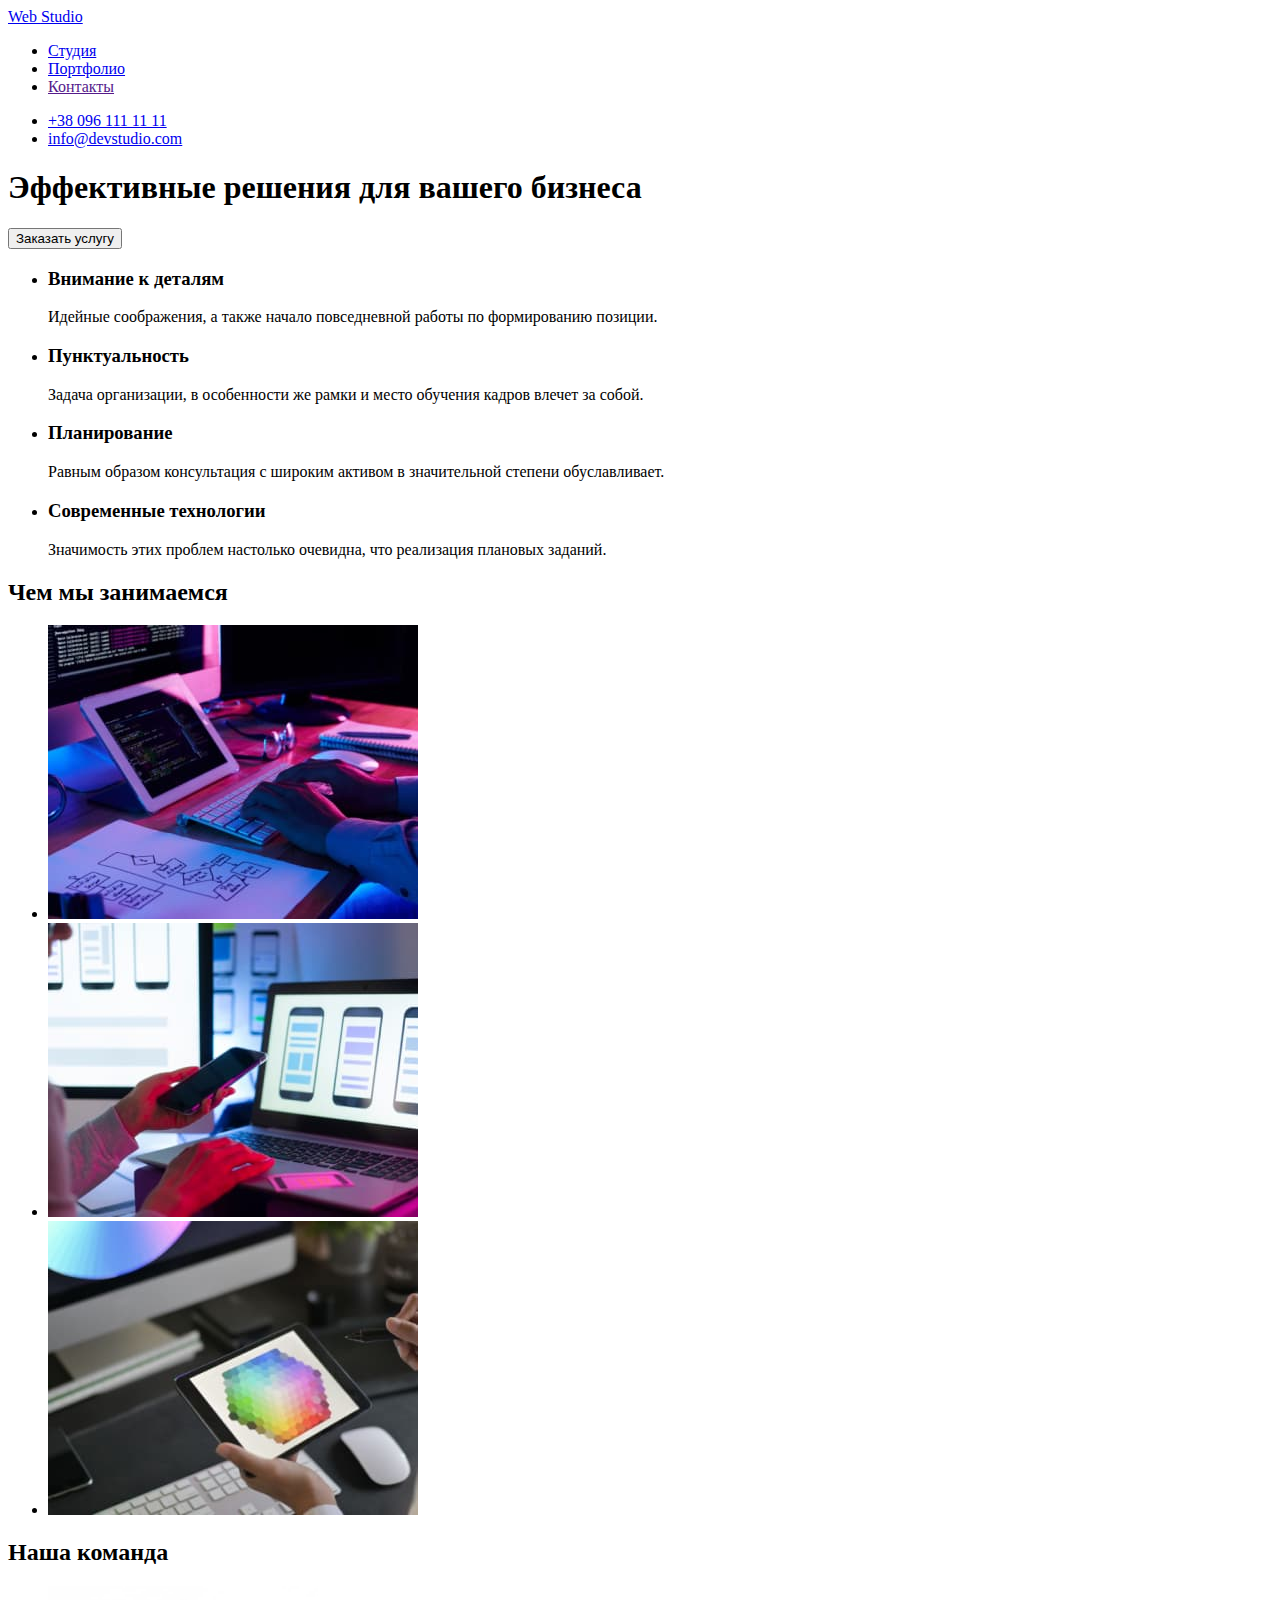
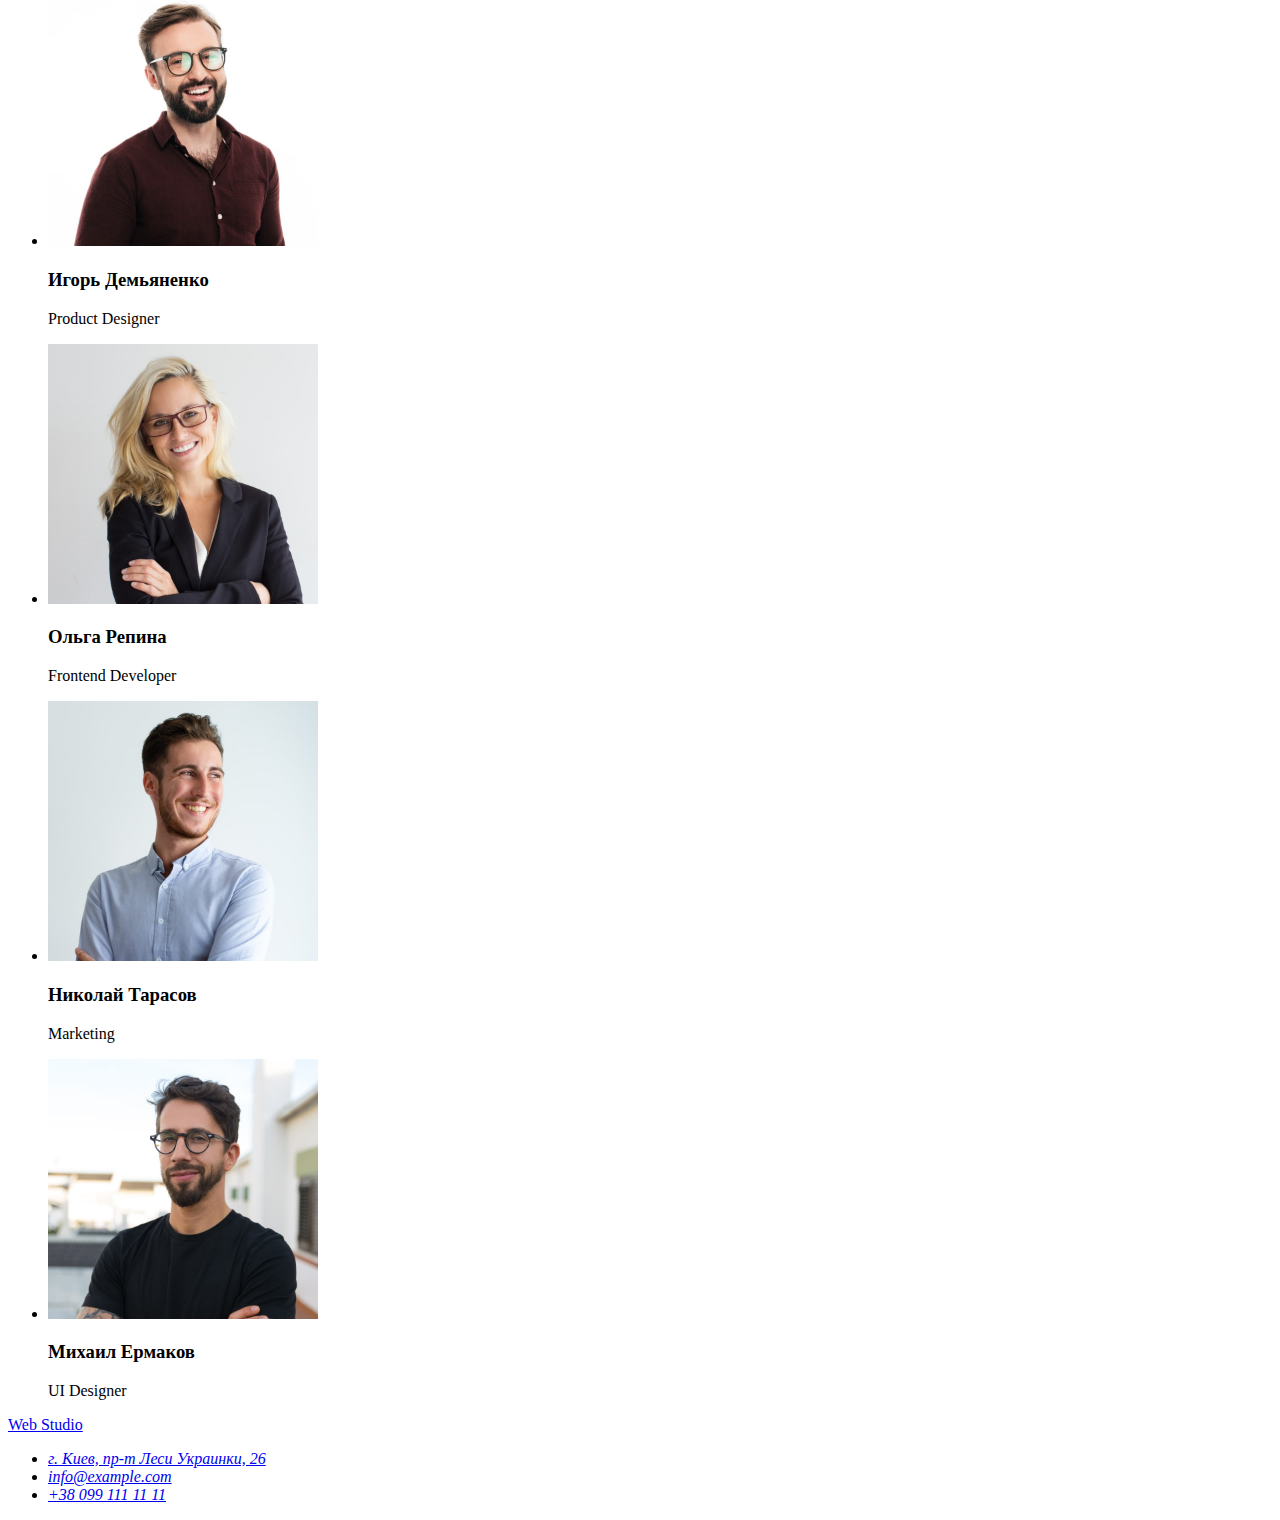
==== index.html @ 55cc63be "start" ====
<!DOCTYPE html>
<html lang="ru">
<head>
    <meta charset="UTF-8">
    <meta http-equiv="X-UA-Compatible" content="IE=edge">
    <meta name="viewport" content="width=device-width, initial-scale=1.0">
    <title>WebStudio</title>
</head>
<body>
    <!-- <header> -->
    <header>
        <a href="index.html">Web <span>Studio</span></a>
        <nav>
            <ul>
                <li><a href="./index.html">Студия</a></li>
                <li><a href="./portfolio.html">Портфолио</a></li>
                <li><a href="">Контакты</a></li>
            </ul>
        </nav>
        <ul>
            <li><a href="tel:+380961111111">+38 096 111 11 11</a></li>
            <li><a href="mailto:">info@devstudio.com</a></li>
        </ul>
    </header>

    <!-- <main> -->
    <main>
        <section>
            <H1>Эффективные решения для вашего бизнеса</H1>
            <button>Заказать услугу</button>
        </section>
        <section>
            <h2 style="display: none">Наши преймущества</h2>
            <ul>
                <li>
                    <h3>Внимание к деталям</h3>
                    <p>Идейные соображения, а также начало повседневной работы по формированию позиции.</p>
                </li>
                <li>
                    <h3>Пунктуальность</h3>
                    <p>Задача организации, в особенности же рамки и место обучения кадров влечет за собой.</p>
                </li>
                <li>
                    <h3>Планирование</h3>
                    <p>Равным образом консультация с широким активом в значительной степени обуславливает.</p>
                </li>
                <li>
                    <h3>Современные технологии</h3>
                    <p>Значимость этих проблем настолько очевидна, что реализация плановых заданий.</p>
                </li>
            </ul>
        </section>
        <!-- Чем мы занимаемся -->
        <section>
            <H2>Чем мы занимаемся</H2>
            <ul>
                <li><img src="./images/1.jpg" width="370" alt="frontend development"></li>
                <li><img src="./images/2.jpg" width="370" alt="backend development"></li>
                <li><img src="./images/3.jpg" width="370" alt="design"></li>
            </ul>
        </section>
        <!-- Наша команда -->
        <section>
            <H2>Наша команда</H2>
            <ul>
                <li>
                    <img src="./images/product-designer.jpg" width="270" alt="Product Designer">
                    <h3>Игорь Демьяненко</h3>
                    <p>Product Designer</p>
                </li>
                <li>
                    <img src="./images/frontend-developer.jpg" width="270" alt="Frontend Developer">
                    <h3>Ольга Репина</h3>
                    <p>Frontend Developer</p>
                </li>
                <li>
                    <img src="./images/marketing.jpg" width="270" alt="Marketing">
                    <h3>Николай Тарасов</h3>
                    <p>Marketing</p>
                </li>
                <li>
                    <img src="./images/ui-designer.jpg" width="270" alt="UI Designer">
                    <h3>Михаил Ермаков</h3>
                    <p>UI Designer</p>
                </li>
            </ul>
        </section>
    </main>

    <footer>
        <a href="index.html">Web <span>Studio</span></a>
        <address>
            <ul>
                <li><a href="https://goo.gl/maps/3W2phe6kemsVcXrq6" target="_blank" rel="noopener noreferrer">г. Киев, пр-т Леси Украинки, 26</a></li>
                <li><a href="mailto:info@example.com">info@example.com</a></li>
                <li><a href="tel:+380991111111">+38 099 111 11 11</a></li>
            </ul>
        </address>
    </footer>
    
</body>
</html>
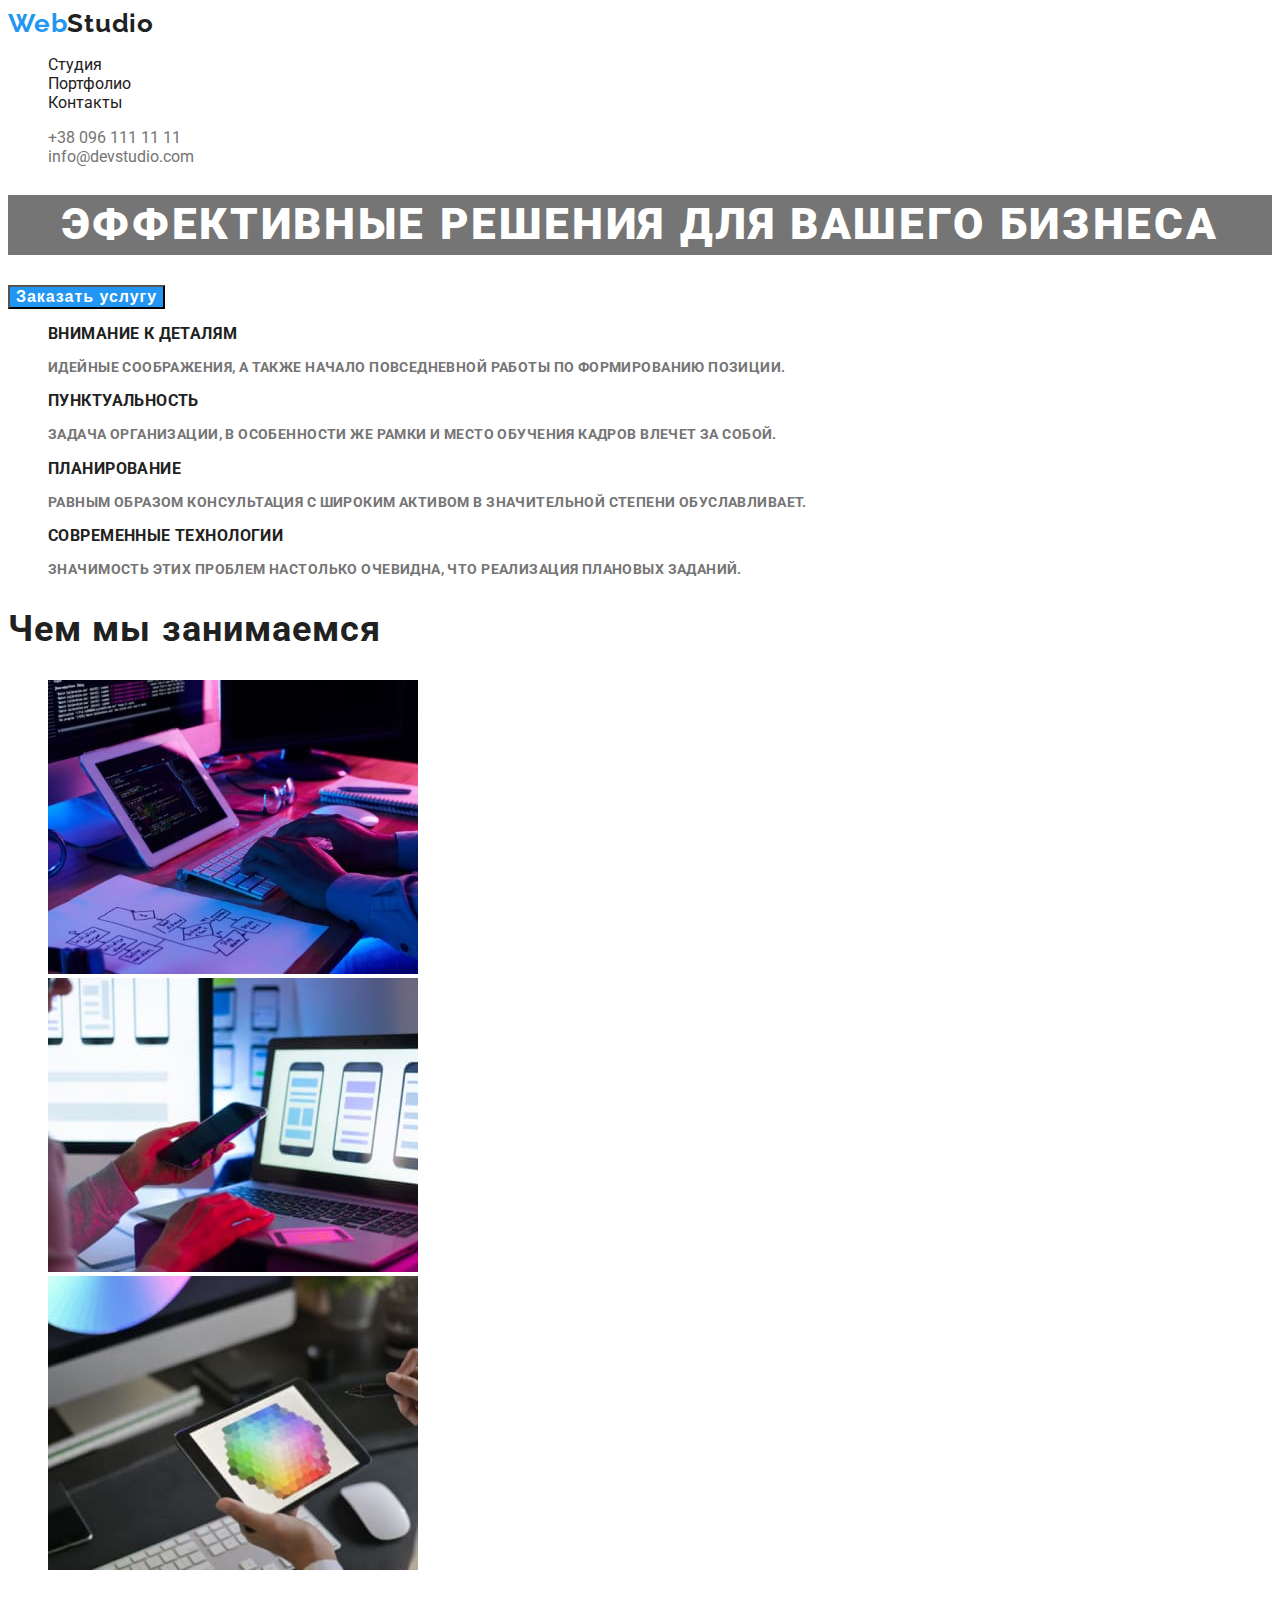
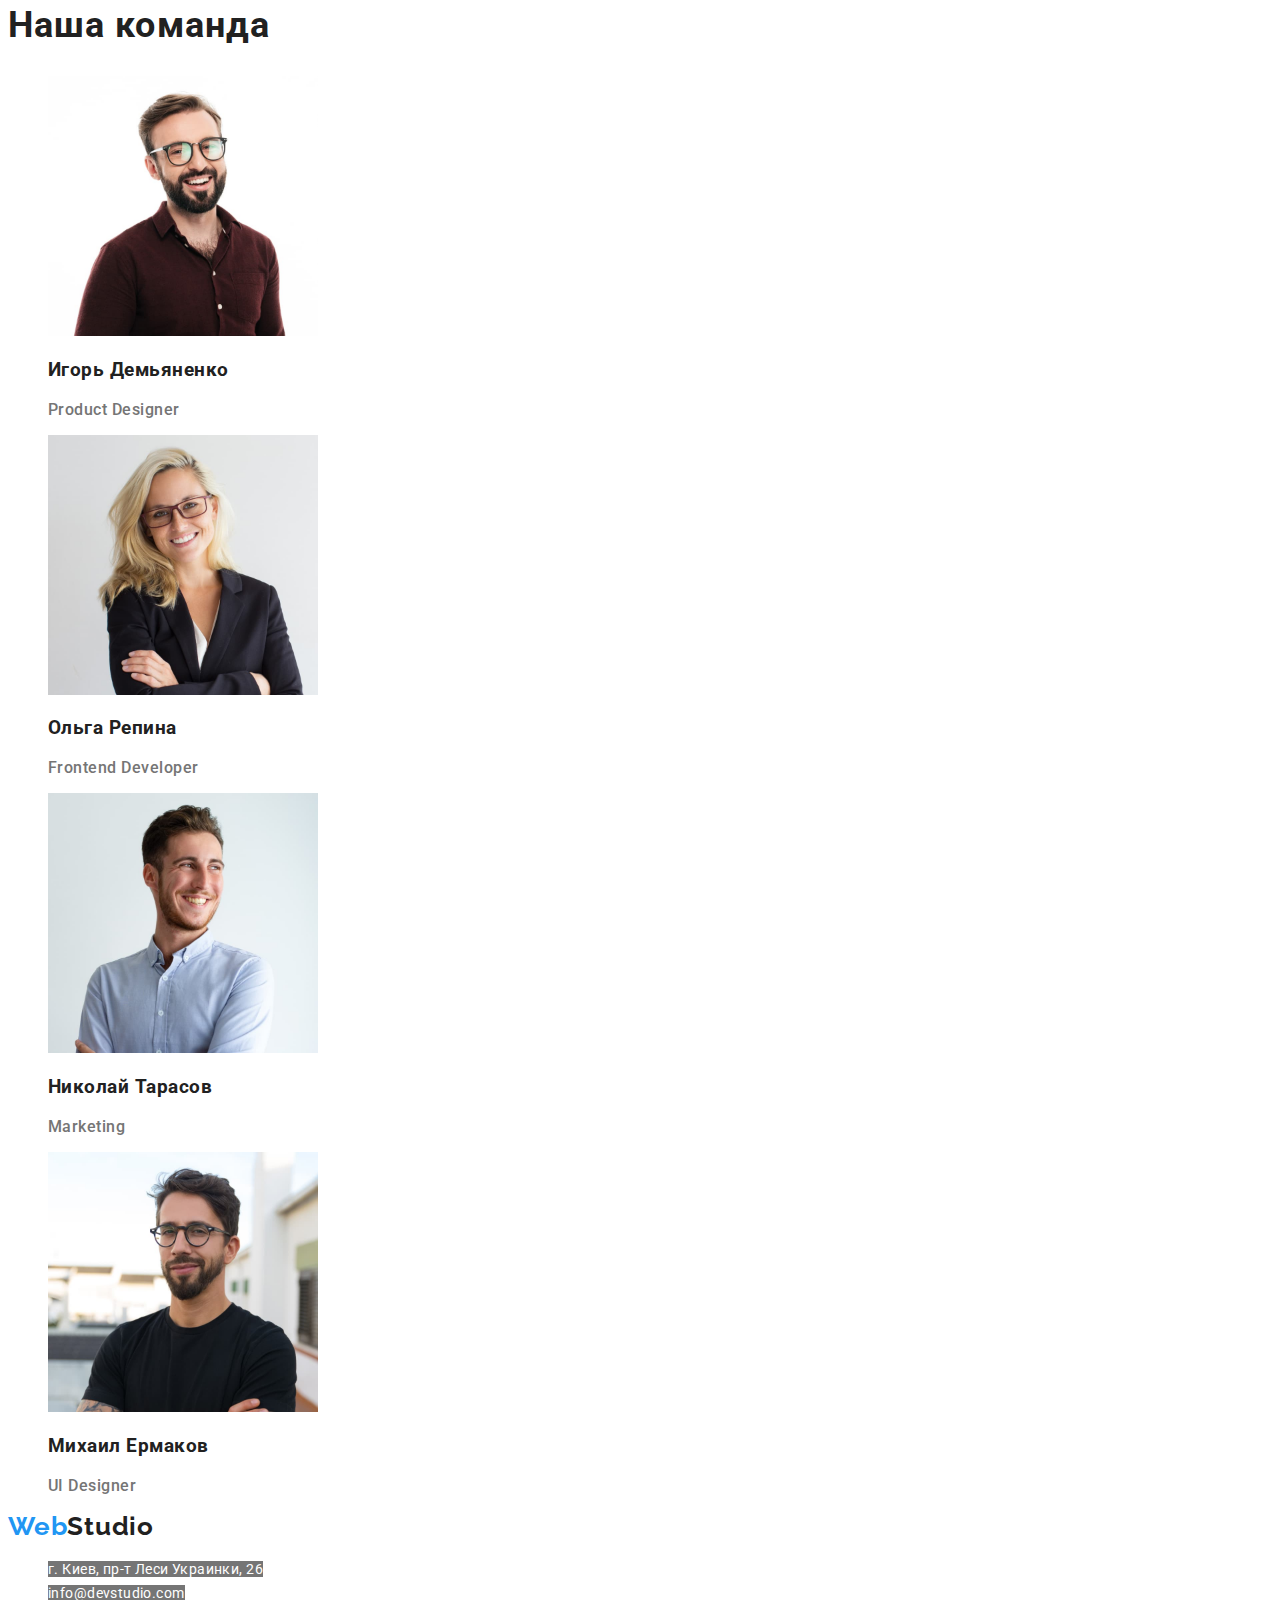
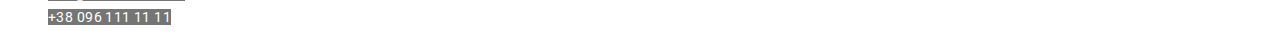
==== commit 316d9a74: "Second-commit" ====
--- a/index.html
+++ b/index.html
@@ -4,96 +4,100 @@
     <meta charset="UTF-8">
     <meta http-equiv="X-UA-Compatible" content="IE=edge">
     <meta name="viewport" content="width=device-width, initial-scale=1.0">
+    <style>
+        @import url('https://fonts.googleapis.com/css2?family=Raleway:wght@700&family=Roboto:wght@400;500;700&display=swap');
+        </style>
     <title>WebStudio</title>
+    <link rel="stylesheet" href="./CSS/styles.css">
 </head>
 <body>
     <!-- <header> -->
     <header>
-        <a href="index.html">Web <span>Studio</span></a>
-        <nav>
-            <ul>
-                <li><a href="./index.html">Студия</a></li>
-                <li><a href="./portfolio.html">Портфолио</a></li>
-                <li><a href="">Контакты</a></li>
+            <a class="logo" lang="en" href="index.html">Web<span class="logo-span">Studio</span></a>
+            <nav class="nav">
+                <ul class="nav-list">
+                    <li class="nav-item"><a class="nav-item-link" href="./index.html">Студия</a></li>
+                    <li class="nav-item"><a class="nav-item-link" href="./portfolio.html">Портфолио</a></li>
+                    <li class="nav-item"><a class="nav-item-link" href="">Контакты</a></li>
+                </ul>
+            </nav>
+            <ul class="contactus-list">
+                <li class="contactus-item"><a class="contactus-item-link" href="tel:+380961111111">+38 096 111 11 11</a></li>
+                <li class="contactus-item"><a class="contactus-item-link" href="mailto:">info@devstudio.com</a></li>
             </ul>
-        </nav>
-        <ul>
-            <li><a href="tel:+380961111111">+38 096 111 11 11</a></li>
-            <li><a href="mailto:">info@devstudio.com</a></li>
-        </ul>
     </header>
 
     <!-- <main> -->
     <main>
-        <section>
-            <H1>Эффективные решения для вашего бизнеса</H1>
-            <button>Заказать услугу</button>
+        <section class="hero">
+            <H1 class="hero-title">Эффективные решения для вашего бизнеса</H1>
+            <button class="hero-title-btn">Заказать услугу</button>
         </section>
-        <section>
+        <section class="excellence">
             <h2 style="display: none">Наши преймущества</h2>
-            <ul>
-                <li>
-                    <h3>Внимание к деталям</h3>
-                    <p>Идейные соображения, а также начало повседневной работы по формированию позиции.</p>
+            <ul class="ex-list">
+                <li class="ex-item">
+                    <h3 class="ex-title">Внимание к деталям</h3>
+                    <p class="ex-text">Идейные соображения, а также начало повседневной работы по формированию позиции.</p>
                 </li>
-                <li>
-                    <h3>Пунктуальность</h3>
-                    <p>Задача организации, в особенности же рамки и место обучения кадров влечет за собой.</p>
+                <li class="ex-item">
+                    <h3 class="ex-title">Пунктуальность</h3>
+                    <p class="ex-text">Задача организации, в особенности же рамки и место обучения кадров влечет за собой.</p>
                 </li>
-                <li>
-                    <h3>Планирование</h3>
-                    <p>Равным образом консультация с широким активом в значительной степени обуславливает.</p>
+                <li class="ex-item">
+                    <h3 class="ex-title">Планирование</h3>
+                    <p class="ex-text">Равным образом консультация с широким активом в значительной степени обуславливает.</p>
                 </li>
-                <li>
-                    <h3>Современные технологии</h3>
-                    <p>Значимость этих проблем настолько очевидна, что реализация плановых заданий.</p>
+                <li class="ex-item">
+                    <h3 class="ex-title">Современные технологии</h3>
+                    <p class="ex-text">Значимость этих проблем настолько очевидна, что реализация плановых заданий.</p>
                 </li>
             </ul>
         </section>
         <!-- Чем мы занимаемся -->
         <section>
-            <H2>Чем мы занимаемся</H2>
-            <ul>
-                <li><img src="./images/1.jpg" width="370" alt="frontend development"></li>
-                <li><img src="./images/2.jpg" width="370" alt="backend development"></li>
-                <li><img src="./images/3.jpg" width="370" alt="design"></li>
+            <H2 class="jobs-title">Чем мы занимаемся</H2>
+            <ul class="jobs-list">
+                <li class="jobs-list-item"><img src="./images/1.jpg" width="370" alt="frontend development"></li>
+                <li class="jobs-list-item"><img src="./images/2.jpg" width="370" alt="backend development"></li>
+                <li class="jobs-list-item"><img src="./images/3.jpg" width="370" alt="design"></li>
             </ul>
         </section>
         <!-- Наша команда -->
         <section>
-            <H2>Наша команда</H2>
-            <ul>
-                <li>
+            <H2 class="team-title">Наша команда</H2>
+            <ul class="team-list">
+                <li class="team-item">
                     <img src="./images/product-designer.jpg" width="270" alt="Product Designer">
-                    <h3>Игорь Демьяненко</h3>
-                    <p>Product Designer</p>
+                    <h3 class="team-item-title">Игорь Демьяненко</h3>
+                    <p class="team-item-text">Product Designer</p>
                 </li>
-                <li>
+                <li class="team-item">
                     <img src="./images/frontend-developer.jpg" width="270" alt="Frontend Developer">
-                    <h3>Ольга Репина</h3>
-                    <p>Frontend Developer</p>
+                    <h3 class="team-item-title">Ольга Репина</h3>
+                    <p class="team-item-text">Frontend Developer</p>
                 </li>
-                <li>
+                <li class="team-item">
                     <img src="./images/marketing.jpg" width="270" alt="Marketing">
-                    <h3>Николай Тарасов</h3>
-                    <p>Marketing</p>
+                    <h3 class="team-item-title">Николай Тарасов</h3>
+                    <p class="team-item-text">Marketing</p>
                 </li>
-                <li>
+                <li class="team-item">
                     <img src="./images/ui-designer.jpg" width="270" alt="UI Designer">
-                    <h3>Михаил Ермаков</h3>
-                    <p>UI Designer</p>
+                    <h3 class="team-item-title">Михаил Ермаков</h3>
+                    <p class="team-item-text">UI Designer</p>
                 </li>
             </ul>
         </section>
     </main>
 
     <footer>
-        <a href="index.html">Web <span>Studio</span></a>
+        <a class="logo" lang="en" href="index.html">Web<span class="logo-span">Studio</span></a>
         <address>
-            <ul>
-                <li><a href="https://goo.gl/maps/3W2phe6kemsVcXrq6" target="_blank" rel="noopener noreferrer">г. Киев, пр-т Леси Украинки, 26</a></li>
-                <li><a href="mailto:info@example.com">info@example.com</a></li>
-                <li><a href="tel:+380991111111">+38 099 111 11 11</a></li>
+            <ul class="footer-list">
+                <li class="footer-item"><a class="footer-adress" href="https://goo.gl/maps/3W2phe6kemsVcXrq6" target="_blank" rel="noopener noreferrer">г. Киев, пр-т Леси Украинки, 26</a></li>
+                <li class="footer-item"><a class="footer-mail" href="mailto:">info@devstudio.com</a></li>
+                <li class="footer-item"><a class="footer-tel" href="tel:+380961111111">+38 096 111 11 11</a></li>
             </ul>
         </address>
     </footer>
--- a/CSS/styles.css
+++ b/CSS/styles.css
@@ -0,0 +1,153 @@
+:root{
+    --primary-white-color: #ffffff;
+    --primary-text-color: #212121;
+    --grey-text-color: #757575;
+    --active-blue-color: #2196F3;
+}
+/* Links */
+a{
+    text-decoration: none;
+}
+
+/* Lists */
+li{
+    list-style: none;
+}
+
+
+body {
+    background-color: var(--primary-white-color);
+    color: var(--grey-text-color);
+    font-family: 'roboto', sans-serif;
+}
+
+/* Logo */
+.logo{
+font-family: 'Raleway';
+font-style: normal;
+font-weight: 700;
+font-size: 26px;
+line-height: 1.19;
+letter-spacing: 0.03em;
+color: var(--active-blue-color);
+}
+
+.logo-span{
+    color: var(--primary-text-color);
+}
+
+/* Navigation */
+.nav .contactus-list{
+font-family: 'Roboto';
+font-style: normal;
+font-weight: 500;
+font-size: 14px;
+line-height: 1.14;
+letter-spacing: 0.02em;
+}
+
+.nav-item-link{
+    color: var(--primary-text-color);
+}
+.nav-item-link:hover{
+    color: var(--active-blue-color);
+}
+.nav-item-link:focus{
+    color: var(--active-blue-color);
+}
+
+.contactus-item-link{
+    color: var(--grey-text-color);
+}
+.contactus-item-link:hover{
+    color: var(--active-blue-color);
+}
+.contactus-item-link:focus{
+    color: var(--active-blue-color);
+}
+
+/* Hero */
+.hero>.hero-title{
+font-style: 400;
+font-weight: 900;
+font-size: 44px;
+line-height: 1.36;
+text-align: center;
+letter-spacing: 0.06em;
+text-transform: uppercase;
+color: var(--primary-white-color);
+background-color: var(--grey-text-color);
+}
+
+.hero-title-btn{
+font-style: 400;
+font-weight: 700;
+font-size: 16px;
+line-height: 1.88x;
+display: flex;
+align-items: center;
+text-align: center;
+letter-spacing: 0.06em;
+color: var(--primary-white-color);
+background-color: var(--active-blue-color);
+}
+
+/* Excellence */
+.excellence>.ex-list{
+font-style: 400;
+font-weight: 700;
+font-size: 14px;
+line-height: 1.14;
+letter-spacing: 0.03em;
+text-transform: uppercase;
+}
+
+.ex-title{
+color: var(--primary-text-color);
+}
+
+.ex-text{
+color:var(--grey-text-color);
+}
+
+/* Jobs & Team*/
+.jobs-title, .team-title{
+font-style: 400;
+font-weight: 700;
+font-size: 36px;
+line-height: 1.17;
+letter-spacing: 0.03em;
+color:var(--primary-text-color)
+}
+
+.team-list{
+font-style: 400;
+font-weight: 500;
+font-size: 16px;
+line-height: 1.19;
+letter-spacing: 0.03em;
+color: var(--primary-text-color);
+}
+
+.team-item-title{
+color: var(--primary-text-color);
+}
+
+.team-item-text{
+color: var(--grey-text-color);
+}
+
+/* Footer */
+
+.footer-adress, .footer-mail, .footer-tel{
+font-style: normal;
+font-weight: 400;
+font-size: 14px;
+line-height: 1.71;
+letter-spacing: 0.03em;
+color: var(--primary-white-color);
+background-color: var(--grey-text-color);
+}
+
+
+
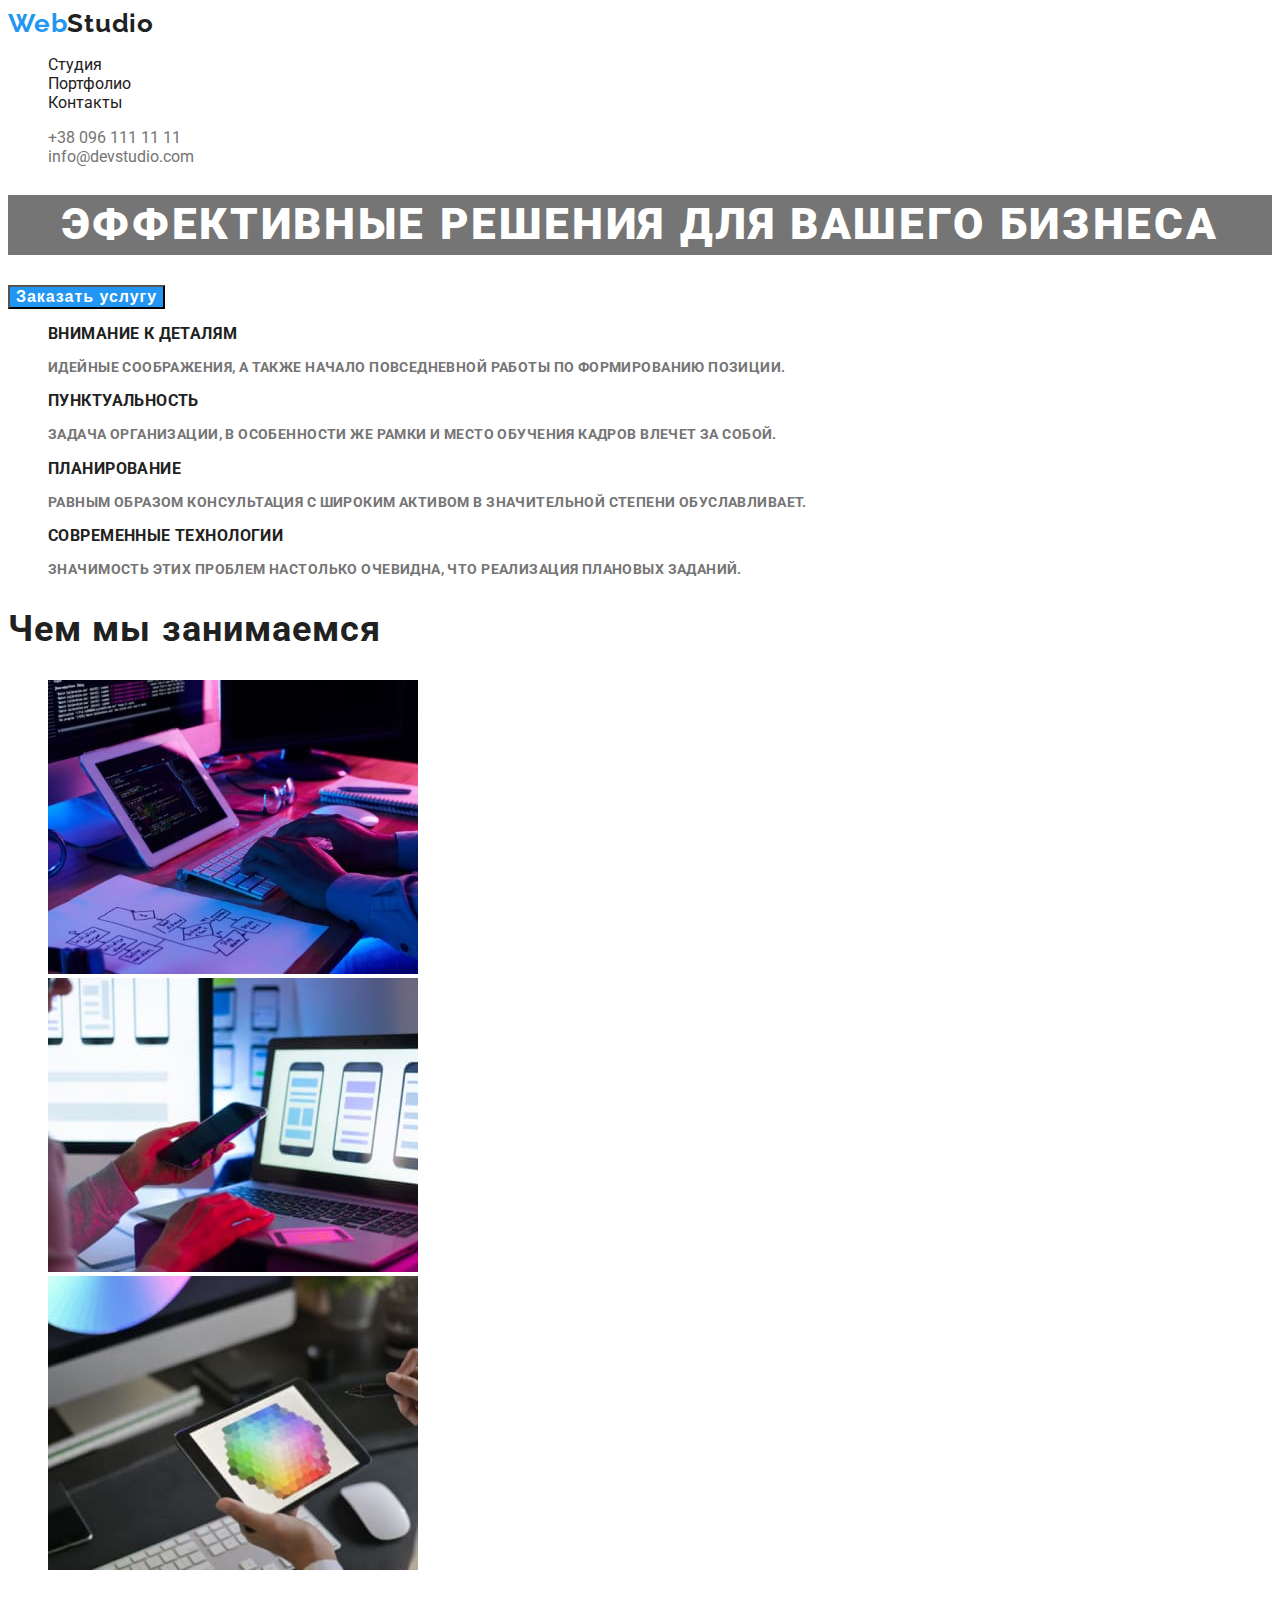
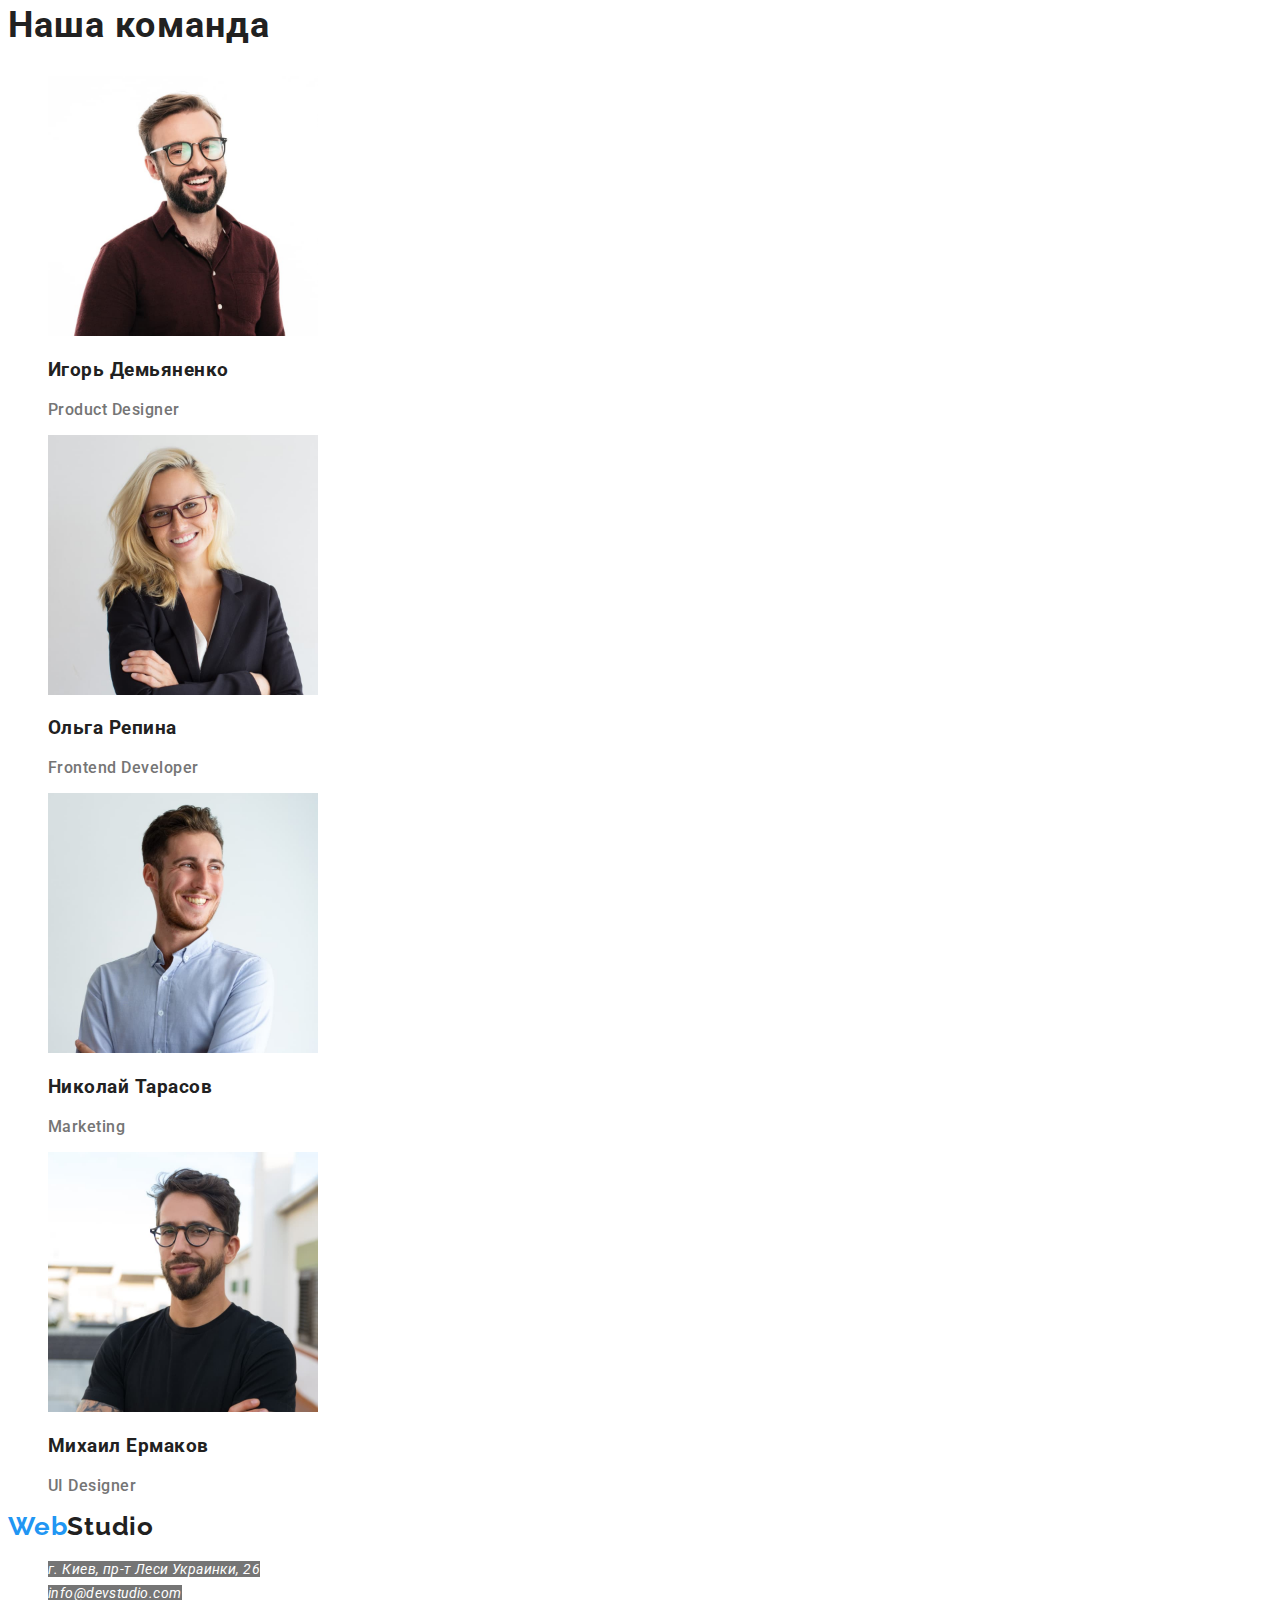
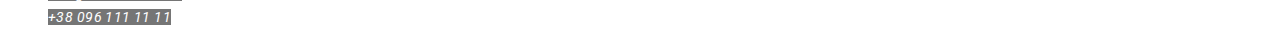
==== commit c6d41429: "Fourth commit" ====
--- a/index.html
+++ b/index.html
@@ -5,7 +5,7 @@
     <meta http-equiv="X-UA-Compatible" content="IE=edge">
     <meta name="viewport" content="width=device-width, initial-scale=1.0">
     <style>
-        @import url('https://fonts.googleapis.com/css2?family=Raleway:wght@700&family=Roboto:wght@400;500;700&display=swap');
+        @import url('https://fonts.googleapis.com/css2?family=Raleway:wght@700&family=Roboto:wght@400;500;700;900&display=swap');
         </style>
     <title>WebStudio</title>
     <link rel="stylesheet" href="./CSS/styles.css">
@@ -31,7 +31,7 @@
     <main>
         <section class="hero">
             <H1 class="hero-title">Эффективные решения для вашего бизнеса</H1>
-            <button class="hero-title-btn">Заказать услугу</button>
+            <button class="hero-btn">Заказать услугу</button>
         </section>
         <section class="excellence">
             <h2 style="display: none">Наши преймущества</h2>
--- a/CSS/styles.css
+++ b/CSS/styles.css
@@ -24,7 +24,6 @@
 /* Logo */
 .logo{
 font-family: 'Raleway';
-font-style: normal;
 font-weight: 700;
 font-size: 26px;
 line-height: 1.19;
@@ -38,8 +37,6 @@
 
 /* Navigation */
 .nav .contactus-list{
-font-family: 'Roboto';
-font-style: normal;
 font-weight: 500;
 font-size: 14px;
 line-height: 1.14;
@@ -68,7 +65,6 @@
 
 /* Hero */
 .hero>.hero-title{
-font-style: 400;
 font-weight: 900;
 font-size: 44px;
 line-height: 1.36;
@@ -79,8 +75,7 @@
 background-color: var(--grey-text-color);
 }
 
-.hero-title-btn{
-font-style: 400;
+.hero-btn{
 font-weight: 700;
 font-size: 16px;
 line-height: 1.88x;
@@ -90,11 +85,11 @@
 letter-spacing: 0.06em;
 color: var(--primary-white-color);
 background-color: var(--active-blue-color);
+cursor: pointer;
 }
 
 /* Excellence */
 .excellence>.ex-list{
-font-style: 400;
 font-weight: 700;
 font-size: 14px;
 line-height: 1.14;
@@ -112,7 +107,6 @@
 
 /* Jobs & Team*/
 .jobs-title, .team-title{
-font-style: 400;
 font-weight: 700;
 font-size: 36px;
 line-height: 1.17;
@@ -121,7 +115,6 @@
 }
 
 .team-list{
-font-style: 400;
 font-weight: 500;
 font-size: 16px;
 line-height: 1.19;
@@ -139,9 +132,7 @@
 
 /* Footer */
 
-.footer-adress, .footer-mail, .footer-tel{
-font-style: normal;
-font-weight: 400;
+.footer-adress, .footer-mail, .footer-tel{;
 font-size: 14px;
 line-height: 1.71;
 letter-spacing: 0.03em;
@@ -151,3 +142,38 @@
 
 
 
+/* Page: Portfolio */
+
+/* Filter */
+.portfolio-filter-button{
+font-weight: 500;
+font-size: 16px;
+line-height: 1.62;
+letter-spacing: 0.03em;
+background-color: #F5F4FA;
+color: var(--primary-text-color);
+cursor: pointer
+}
+
+.portfolio-filter-button:hover, .portfolio-filter-button:focus{
+background-color: var(--active-blue-color);
+color: var(--primary-white-color);
+}
+
+.portfolio-filter-button:focus{}
+
+/* Portfolio */
+.portfolio-title{
+font-weight: 700;
+font-size: 18px;
+line-height: 2;
+letter-spacing: 0.06em;
+color: var(--primary-text-color);
+}
+
+.portfolio-text{
+font-size: 16px;
+line-height: 1.88;
+letter-spacing: 0.03em;
+color: var(--grey-text-color);
+}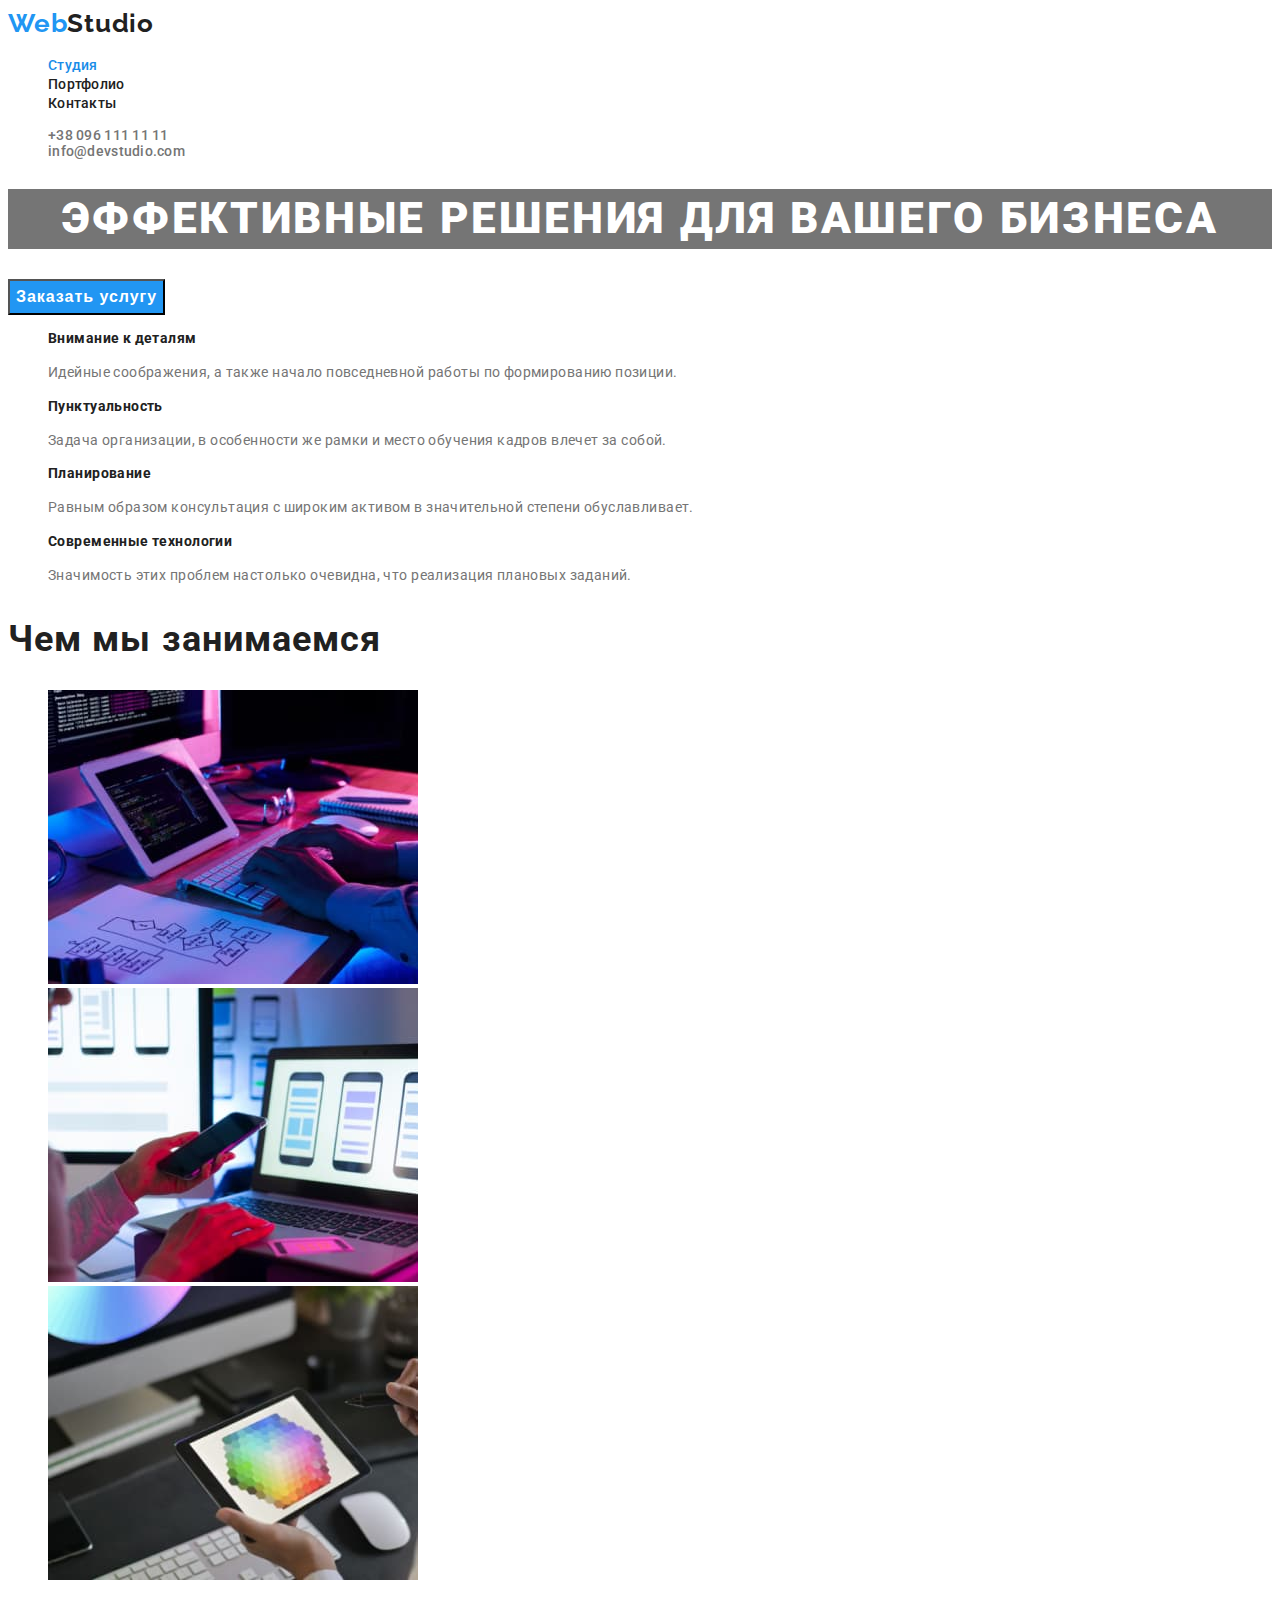
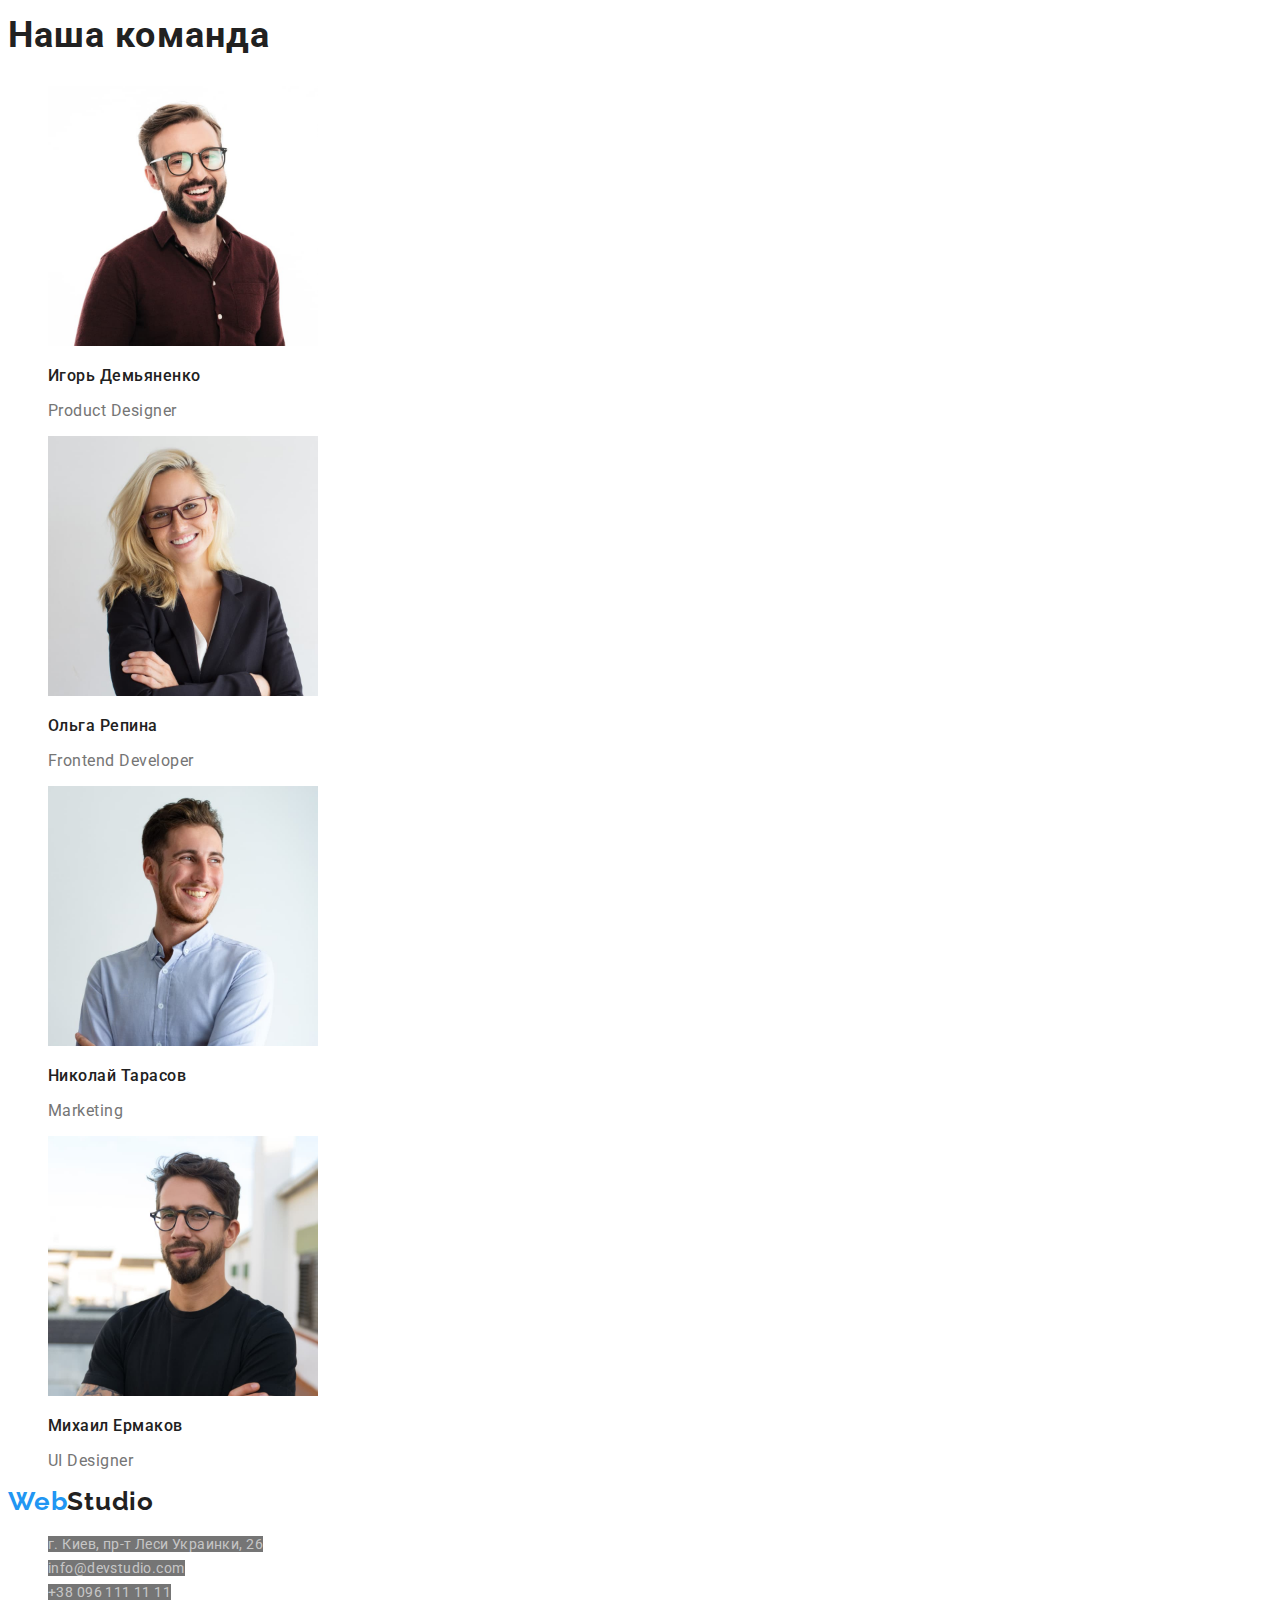
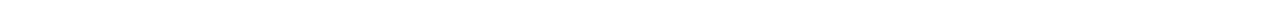
==== commit dfc3c487: "eight" ====
--- a/index.html
+++ b/index.html
@@ -13,17 +13,17 @@
 <body>
     <!-- <header> -->
     <header>
-            <a class="logo" lang="en" href="index.html">Web<span class="logo-span">Studio</span></a>
+            <a class="logo link" lang="en" href="index.html">Web<span class="logo-span">Studio</span></a>
             <nav class="nav">
                 <ul class="nav-list">
-                    <li class="nav-item"><a class="nav-item-link" href="./index.html">Студия</a></li>
-                    <li class="nav-item"><a class="nav-item-link" href="./portfolio.html">Портфолио</a></li>
-                    <li class="nav-item"><a class="nav-item-link" href="">Контакты</a></li>
+                    <li class="nav-item"><a class="nav-item-link current link" href="./index.html">Студия</a></li>
+                    <li class="nav-item"><a class="nav-item-link link" href="./portfolio.html">Портфолио</a></li>
+                    <li class="nav-item"><a class="nav-item-link link" href="">Контакты</a></li>
                 </ul>
             </nav>
             <ul class="contactus-list">
-                <li class="contactus-item"><a class="contactus-item-link" href="tel:+380961111111">+38 096 111 11 11</a></li>
-                <li class="contactus-item"><a class="contactus-item-link" href="mailto:">info@devstudio.com</a></li>
+                <li class="contactus-item"><a class="contactus-item-link link" href="tel:+380961111111">+38 096 111 11 11</a></li>
+                <li class="contactus-item"><a class="contactus-item-link link" href="mailto:">info@devstudio.com</a></li>
             </ul>
     </header>
 
@@ -92,12 +92,12 @@
     </main>
 
     <footer>
-        <a class="logo" lang="en" href="index.html">Web<span class="logo-span">Studio</span></a>
+        <a class="logo link" lang="en" href="index.html">Web<span class="logo-span">Studio</span></a>
         <address>
             <ul class="footer-list">
-                <li class="footer-item"><a class="footer-adress" href="https://goo.gl/maps/3W2phe6kemsVcXrq6" target="_blank" rel="noopener noreferrer">г. Киев, пр-т Леси Украинки, 26</a></li>
-                <li class="footer-item"><a class="footer-mail" href="mailto:">info@devstudio.com</a></li>
-                <li class="footer-item"><a class="footer-tel" href="tel:+380961111111">+38 096 111 11 11</a></li>
+                <li class="footer-item"><a class="footer-adress link" href="https://goo.gl/maps/3W2phe6kemsVcXrq6" target="_blank" rel="noopener noreferrer">г. Киев, пр-т Леси Украинки, 26</a></li>
+                <li class="footer-item"><a class="footer-mail link" href="mailto:">info@devstudio.com</a></li>
+                <li class="footer-item"><a class="footer-tel link" href="tel:+380961111111">+38 096 111 11 11</a></li>
             </ul>
         </address>
     </footer>
--- a/CSS/styles.css
+++ b/CSS/styles.css
@@ -1,34 +1,40 @@
 :root{
-    --primary-white-color: #ffffff;
+    --primary-background-color: #ffffff;
     --primary-text-color: #212121;
     --grey-text-color: #757575;
-    --active-blue-color: #2196F3;
+    --active-color: #2196F3;
 }
+
+
 /* Links */
-a{
-    text-decoration: none;
+.link{
+text-decoration: none;
+}
+
+.nav-item-link .link .current{
+color: #2196F3;
 }
 
 /* Lists */
 li{
-    list-style: none;
+list-style: none;
 }
 
 
 body {
-    background-color: var(--primary-white-color);
+    background-color: var(--primary-background-color);
     color: var(--grey-text-color);
     font-family: 'roboto', sans-serif;
 }
 
 /* Logo */
 .logo{
-font-family: 'Raleway';
+font-family: 'Raleway', sans-serif;
 font-weight: 700;
 font-size: 26px;
 line-height: 1.19;
 letter-spacing: 0.03em;
-color: var(--active-blue-color);
+color: var(--active-color);
 }
 
 .logo-span{
@@ -36,7 +42,7 @@
 }
 
 /* Navigation */
-.nav .contactus-list{
+.nav-item-link, .contactus-list{
 font-weight: 500;
 font-size: 14px;
 line-height: 1.14;
@@ -46,22 +52,22 @@
 .nav-item-link{
     color: var(--primary-text-color);
 }
-.nav-item-link:hover{
-    color: var(--active-blue-color);
+
+.nav-item-link:hover, .nav-item-link:focus{
+    color: var(--active-color);
 }
-.nav-item-link:focus{
-    color: var(--active-blue-color);
+
+.nav-list .nav-item-link.current{
+color: #188ce8;
 }
 
 .contactus-item-link{
     color: var(--grey-text-color);
 }
-.contactus-item-link:hover{
-    color: var(--active-blue-color);
+.contactus-item-link:hover, .contactus-item-link:focus{
+    color: var(--active-color);
 }
-.contactus-item-link:focus{
-    color: var(--active-blue-color);
-}
+
 
 /* Hero */
 .hero>.hero-title{
@@ -71,50 +77,53 @@
 text-align: center;
 letter-spacing: 0.06em;
 text-transform: uppercase;
-color: var(--primary-white-color);
+color: var(--primary-background-color);
 background-color: var(--grey-text-color);
 }
 
 .hero-btn{
 font-weight: 700;
 font-size: 16px;
-line-height: 1.88x;
-display: flex;
-align-items: center;
-text-align: center;
+line-height: 1.88;
 letter-spacing: 0.06em;
-color: var(--primary-white-color);
-background-color: var(--active-blue-color);
+color: var(--primary-background-color);
+background-color: var(--active-color);
 cursor: pointer;
 }
 
+.hero-btn:hover, .hero-btn:active{
+background-color:#188ce8;
+}
+
+
 /* Excellence */
-.excellence>.ex-list{
+
+
+.ex-title{
 font-weight: 700;
 font-size: 14px;
 line-height: 1.14;
 letter-spacing: 0.03em;
-text-transform: uppercase;
-}
-
-.ex-title{
-color: var(--primary-text-color);
+color:var(--primary-text-color)
 }
 
 .ex-text{
-color:var(--grey-text-color);
+font-size: 14px;
+line-height: 1.71;
+letter-spacing: 0.03em;
+
 }
+
 
 /* Jobs & Team*/
 .jobs-title, .team-title{
-font-weight: 700;
 font-size: 36px;
 line-height: 1.17;
 letter-spacing: 0.03em;
 color:var(--primary-text-color)
 }
 
-.team-list{
+.team-item-title{
 font-weight: 500;
 font-size: 16px;
 line-height: 1.19;
@@ -122,21 +131,22 @@
 color: var(--primary-text-color);
 }
 
-.team-item-title{
-color: var(--primary-text-color);
+.team-item-text{
+font-weight: 400;
+font-size: 16px;
+line-height: 1.19;
+letter-spacing: 0.03em;
 }
 
-.team-item-text{
-color: var(--grey-text-color);
-}
 
 /* Footer */
 
-.footer-adress, .footer-mail, .footer-tel{;
+.footer-adress, .footer-mail, .footer-tel{
+font-style: normal;
 font-size: 14px;
 line-height: 1.71;
 letter-spacing: 0.03em;
-color: var(--primary-white-color);
+color: rgba(255, 255, 255, 0.6);
 background-color: var(--grey-text-color);
 }
 
@@ -156,15 +166,13 @@
 }
 
 .portfolio-filter-button:hover, .portfolio-filter-button:focus{
-background-color: var(--active-blue-color);
-color: var(--primary-white-color);
+background-color: var(--active-color);
+color: var(--primary-background-color);
 }
 
-.portfolio-filter-button:focus{}
 
 /* Portfolio */
 .portfolio-title{
-font-weight: 700;
 font-size: 18px;
 line-height: 2;
 letter-spacing: 0.06em;
@@ -176,4 +184,5 @@
 line-height: 1.88;
 letter-spacing: 0.03em;
 color: var(--grey-text-color);
-}+}
+
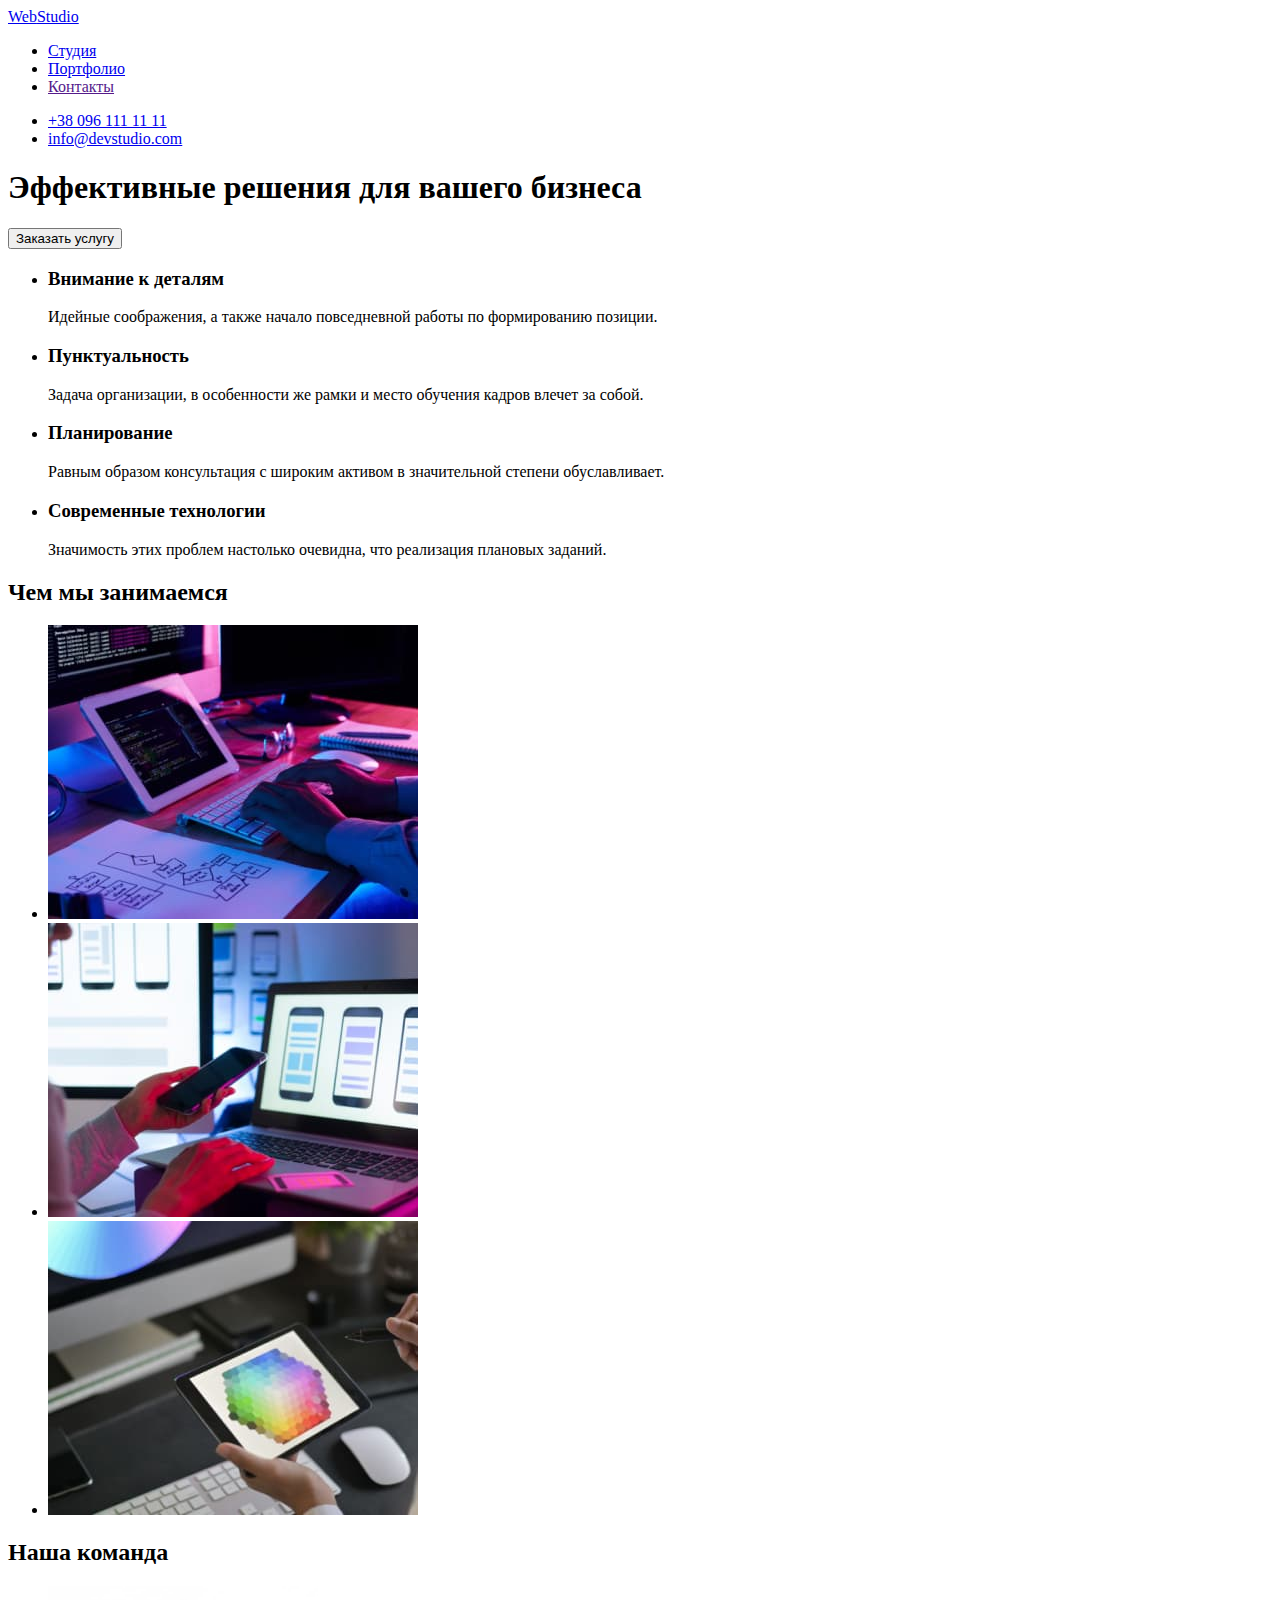
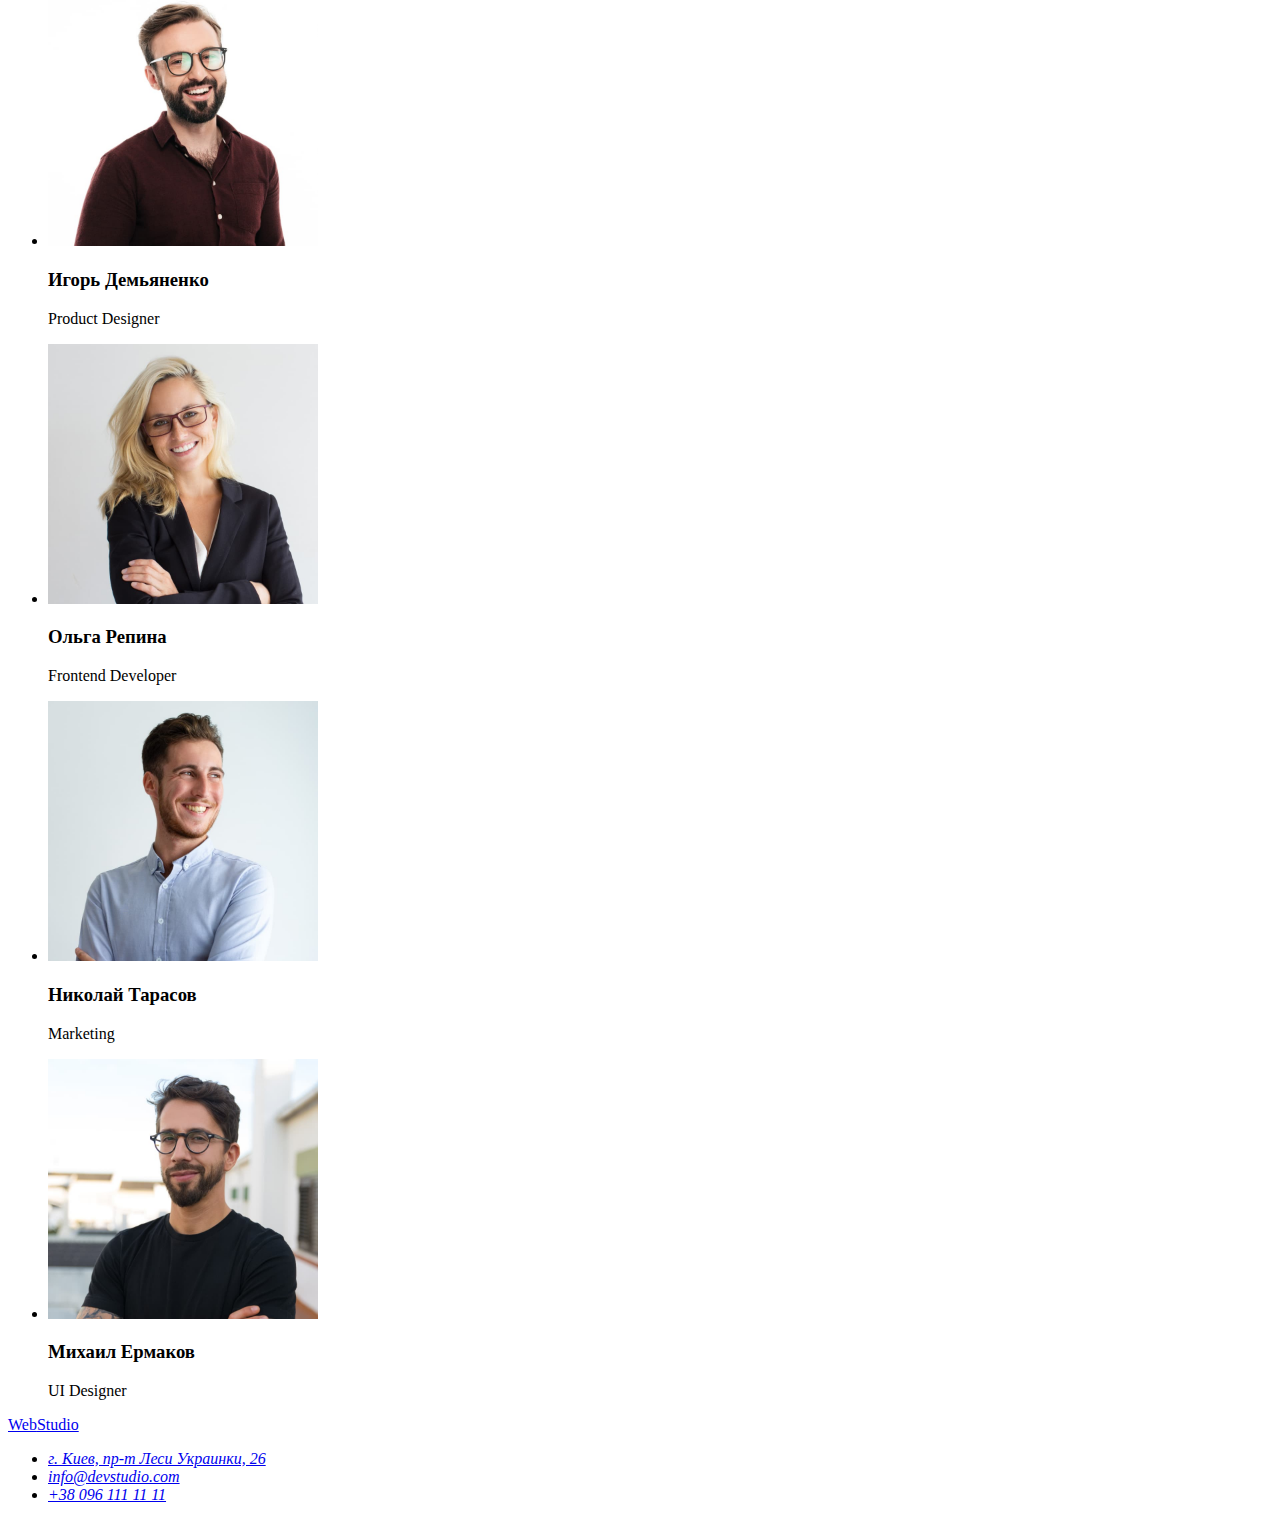
==== commit 542c220d: "9" ====
--- a/index.html
+++ b/index.html
@@ -8,7 +8,7 @@
         @import url('https://fonts.googleapis.com/css2?family=Raleway:wght@700&family=Roboto:wght@400;500;700;900&display=swap');
         </style>
     <title>WebStudio</title>
-    <link rel="stylesheet" href="./CSS/styles.css">
+    <link rel="stylesheet" href="./css/styles.css">
 </head>
 <body>
     <!-- <header> -->
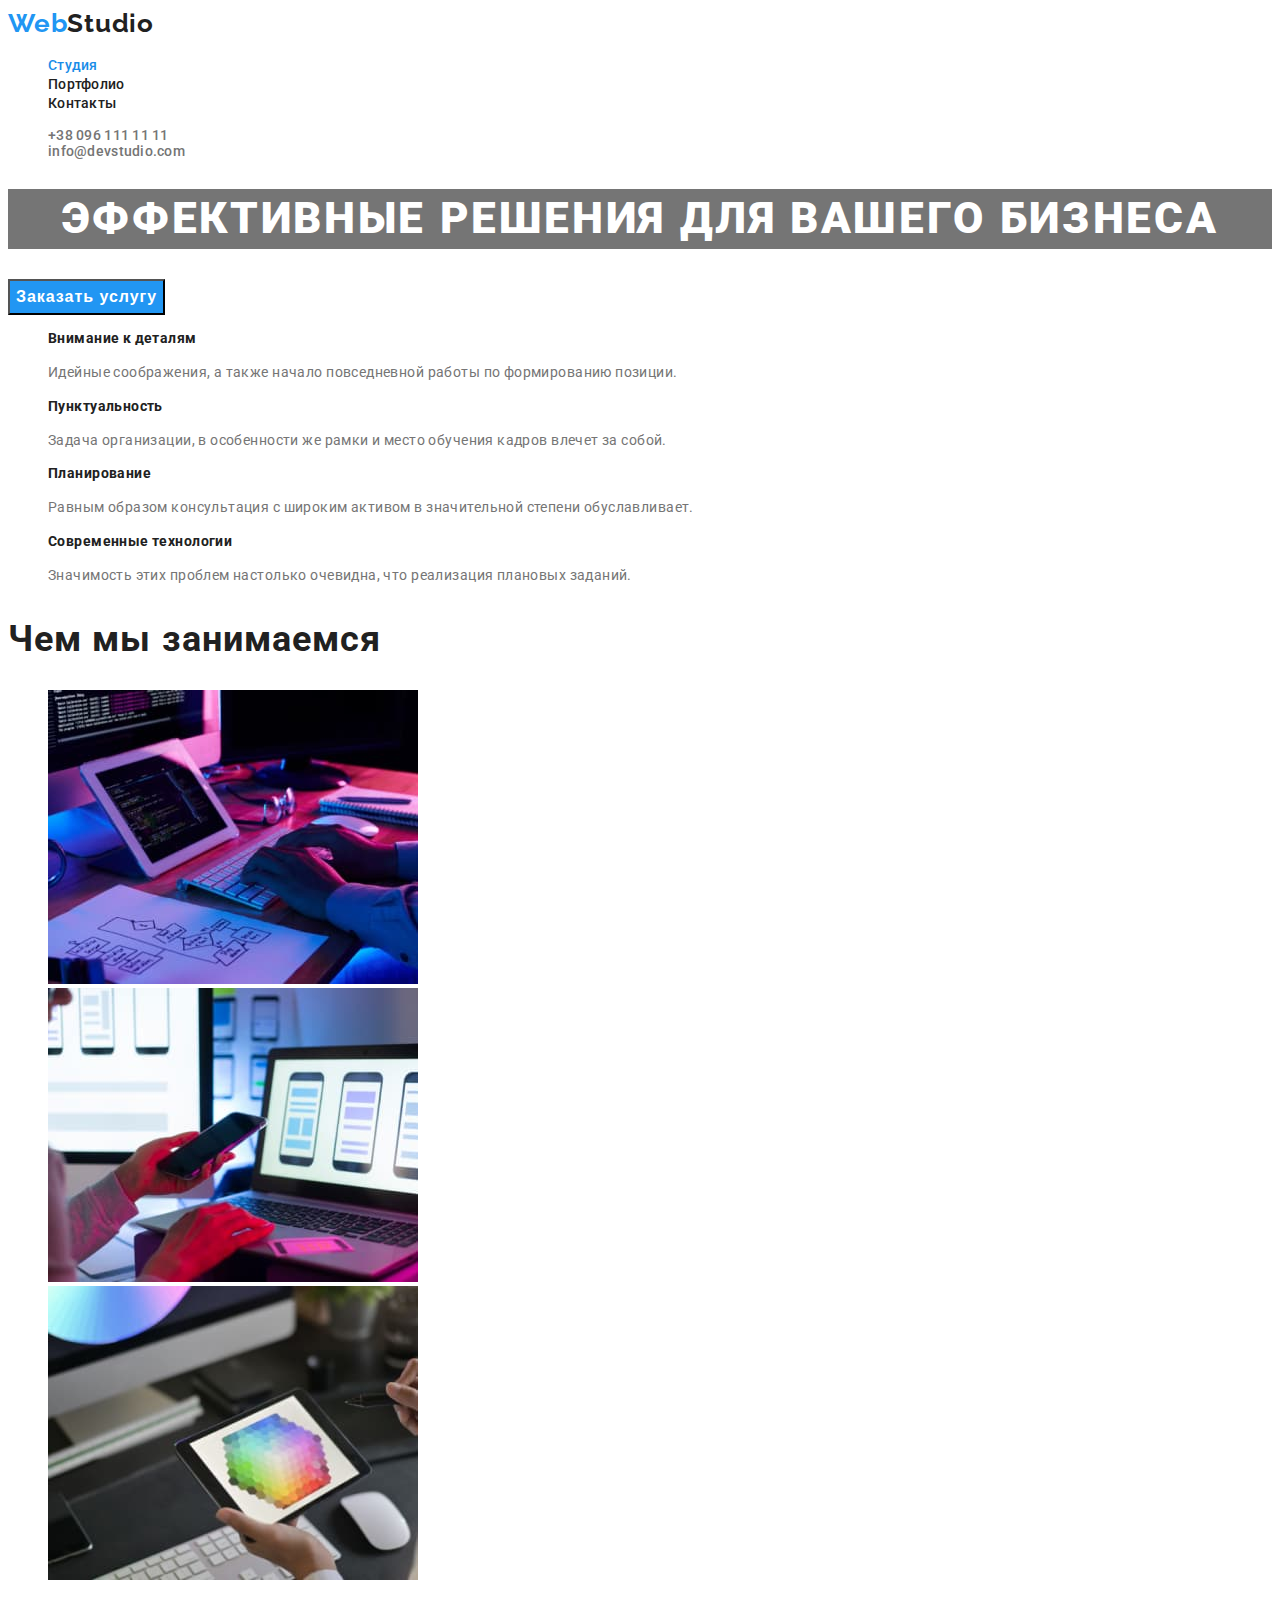
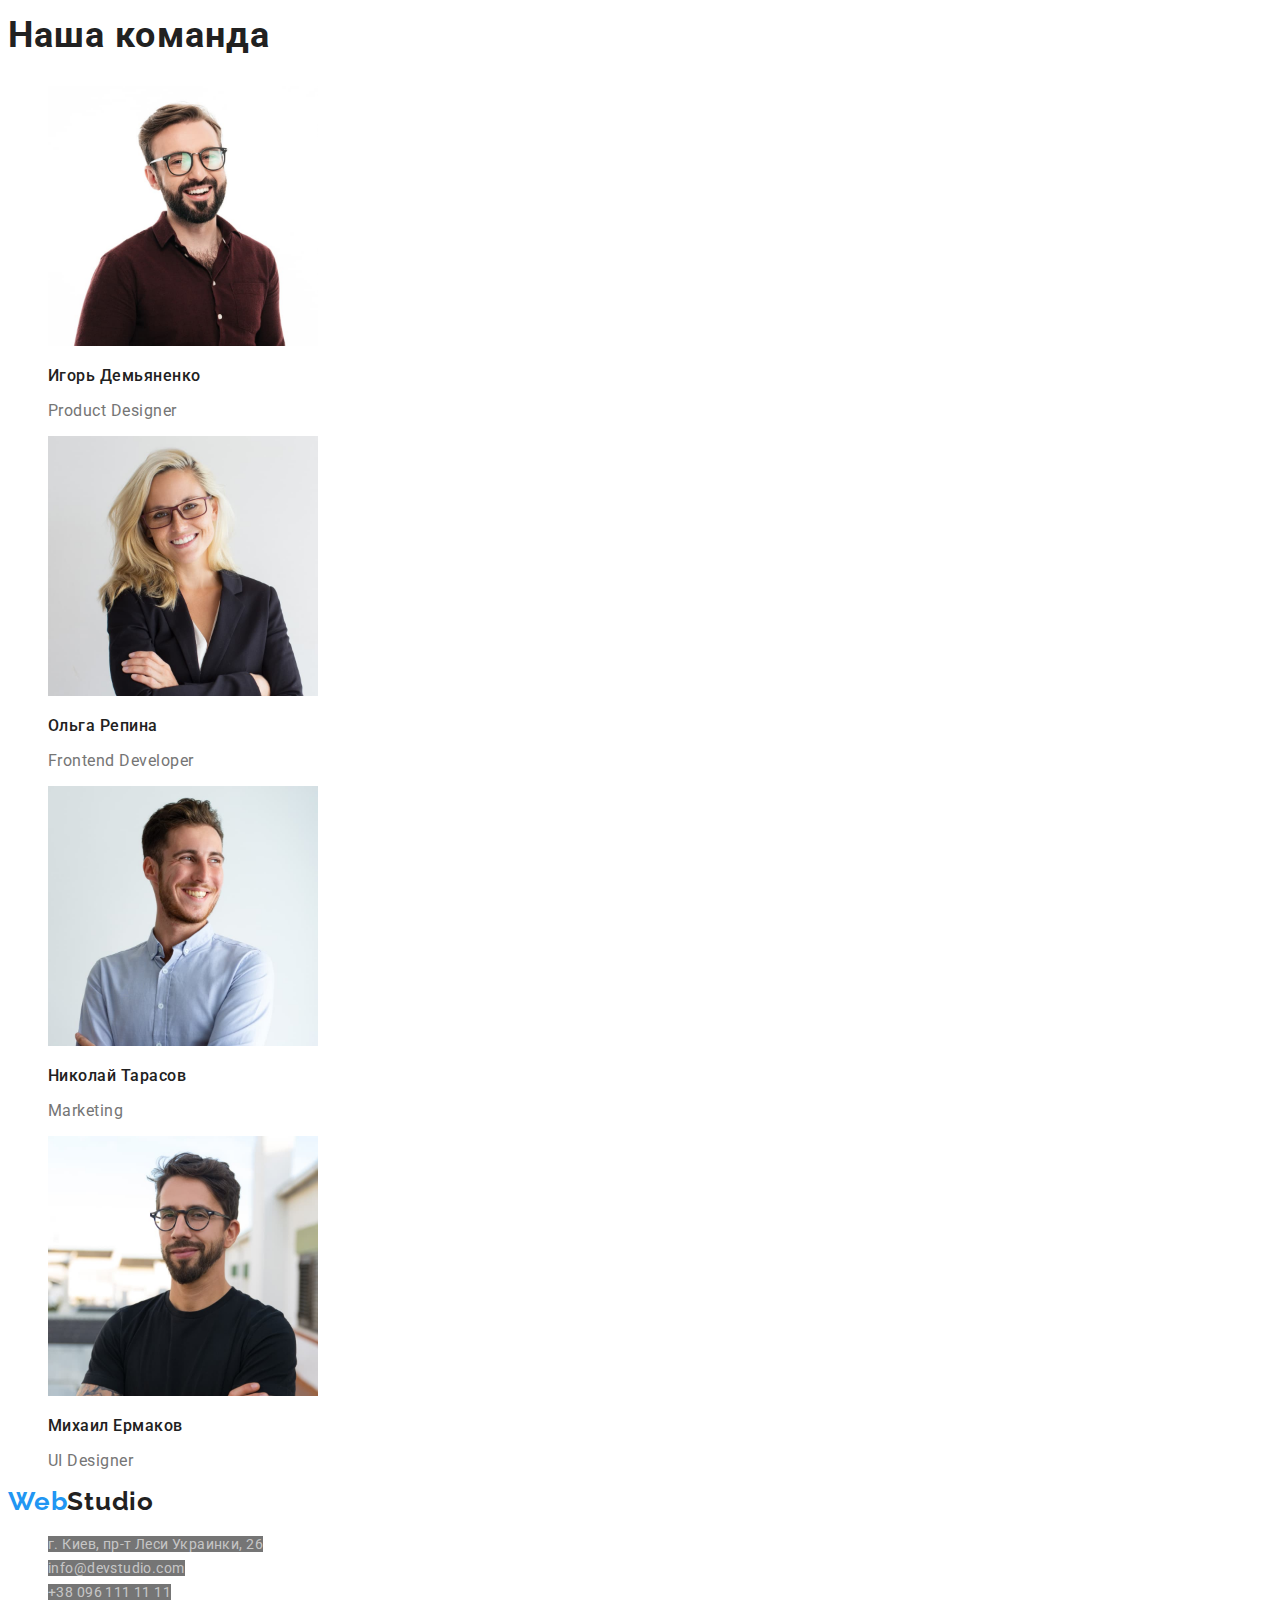
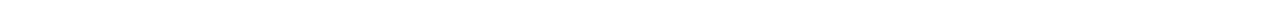
==== commit d7debce2: "10" ====
--- a/index.html
+++ b/index.html
@@ -8,7 +8,7 @@
         @import url('https://fonts.googleapis.com/css2?family=Raleway:wght@700&family=Roboto:wght@400;500;700;900&display=swap');
         </style>
     <title>WebStudio</title>
-    <link rel="stylesheet" href="./css/styles.css">
+    <link rel="stylesheet" href="./CSS/styles.css">
 </head>
 <body>
     <!-- <header> -->
--- a/CSS/styles.css
+++ b/CSS/styles.css
@@ -0,0 +1,188 @@
+:root{
+    --primary-background-color: #ffffff;
+    --primary-text-color: #212121;
+    --grey-text-color: #757575;
+    --active-color: #2196F3;
+}
+
+
+/* Links */
+.link{
+text-decoration: none;
+}
+
+.nav-item-link .link .current{
+color: #2196F3;
+}
+
+/* Lists */
+li{
+list-style: none;
+}
+
+
+body {
+    background-color: var(--primary-background-color);
+    color: var(--grey-text-color);
+    font-family: 'roboto', sans-serif;
+}
+
+/* Logo */
+.logo{
+font-family: 'Raleway', sans-serif;
+font-weight: 700;
+font-size: 26px;
+line-height: 1.19;
+letter-spacing: 0.03em;
+color: var(--active-color);
+}
+
+.logo-span{
+    color: var(--primary-text-color);
+}
+
+/* Navigation */
+.nav-item-link, .contactus-list{
+font-weight: 500;
+font-size: 14px;
+line-height: 1.14;
+letter-spacing: 0.02em;
+}
+
+.nav-item-link{
+    color: var(--primary-text-color);
+}
+
+.nav-item-link:hover, .nav-item-link:focus{
+    color: var(--active-color);
+}
+
+.nav-list .nav-item-link.current{
+color: #188ce8;
+}
+
+.contactus-item-link{
+    color: var(--grey-text-color);
+}
+.contactus-item-link:hover, .contactus-item-link:focus{
+    color: var(--active-color);
+}
+
+
+/* Hero */
+.hero>.hero-title{
+font-weight: 900;
+font-size: 44px;
+line-height: 1.36;
+text-align: center;
+letter-spacing: 0.06em;
+text-transform: uppercase;
+color: var(--primary-background-color);
+background-color: var(--grey-text-color);
+}
+
+.hero-btn{
+font-weight: 700;
+font-size: 16px;
+line-height: 1.88;
+letter-spacing: 0.06em;
+color: var(--primary-background-color);
+background-color: var(--active-color);
+cursor: pointer;
+}
+
+.hero-btn:hover, .hero-btn:active{
+background-color:#188ce8;
+}
+
+
+/* Excellence */
+
+
+.ex-title{
+font-weight: 700;
+font-size: 14px;
+line-height: 1.14;
+letter-spacing: 0.03em;
+color:var(--primary-text-color)
+}
+
+.ex-text{
+font-size: 14px;
+line-height: 1.71;
+letter-spacing: 0.03em;
+
+}
+
+
+/* Jobs & Team*/
+.jobs-title, .team-title{
+font-size: 36px;
+line-height: 1.17;
+letter-spacing: 0.03em;
+color:var(--primary-text-color)
+}
+
+.team-item-title{
+font-weight: 500;
+font-size: 16px;
+line-height: 1.19;
+letter-spacing: 0.03em;
+color: var(--primary-text-color);
+}
+
+.team-item-text{
+font-weight: 400;
+font-size: 16px;
+line-height: 1.19;
+letter-spacing: 0.03em;
+}
+
+
+/* Footer */
+
+.footer-adress, .footer-mail, .footer-tel{
+font-style: normal;
+font-size: 14px;
+line-height: 1.71;
+letter-spacing: 0.03em;
+color: rgba(255, 255, 255, 0.6);
+background-color: var(--grey-text-color);
+}
+
+
+
+/* Page: Portfolio */
+
+/* Filter */
+.portfolio-filter-button{
+font-weight: 500;
+font-size: 16px;
+line-height: 1.62;
+letter-spacing: 0.03em;
+background-color: #F5F4FA;
+color: var(--primary-text-color);
+cursor: pointer
+}
+
+.portfolio-filter-button:hover, .portfolio-filter-button:focus{
+background-color: var(--active-color);
+color: var(--primary-background-color);
+}
+
+
+/* Portfolio */
+.portfolio-title{
+font-size: 18px;
+line-height: 2;
+letter-spacing: 0.06em;
+color: var(--primary-text-color);
+}
+
+.portfolio-text{
+font-size: 16px;
+line-height: 1.88;
+letter-spacing: 0.03em;
+color: var(--grey-text-color);
+}
+
